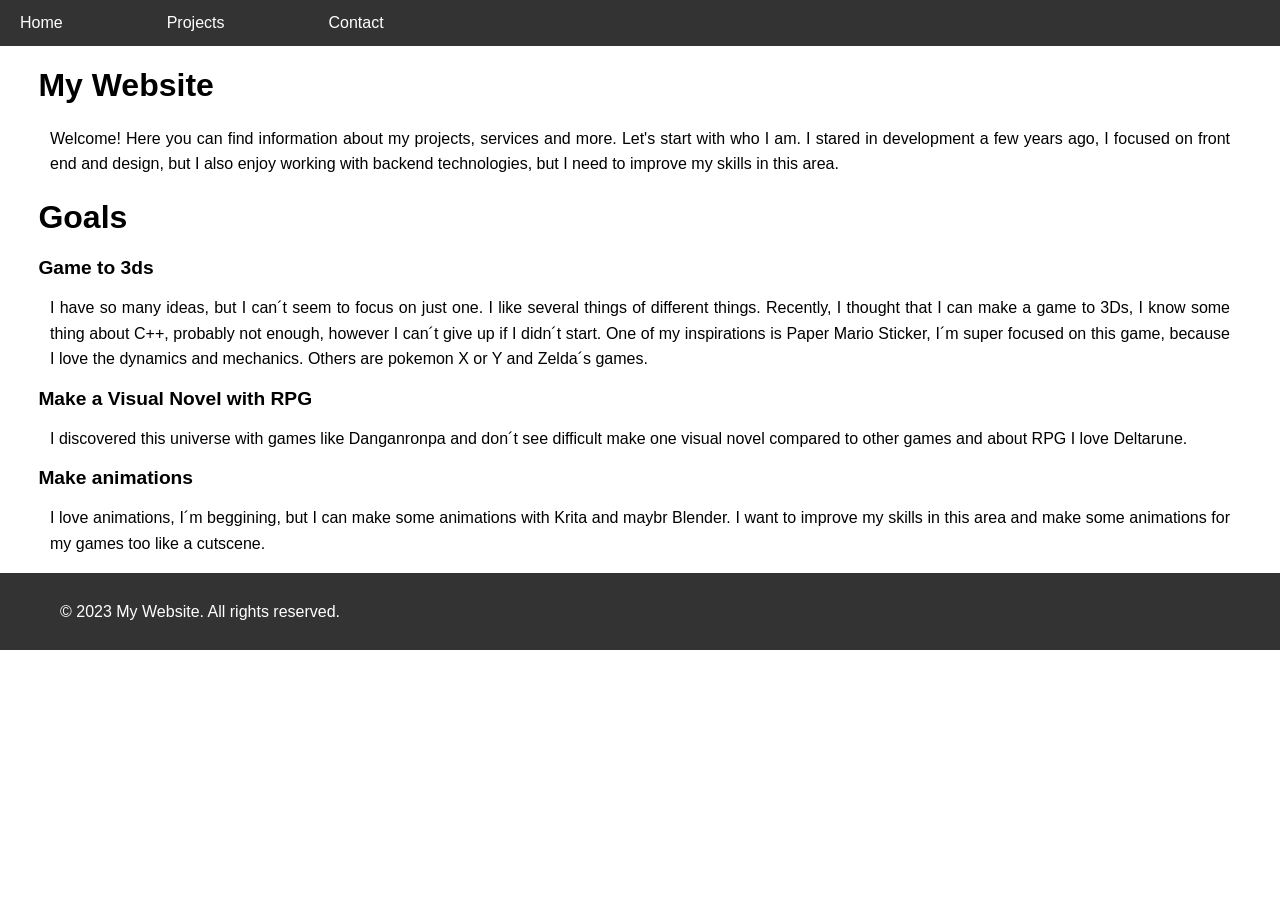
==== index.html @ 532c8a58 "Added Index and style." ====
<!DOCTYPE html>
<html lang="en">
<head>
    <meta charset="UTF-8">
    <meta name="viewport" content="width=device-width, initial-scale=1.0">
    <title> Webiste</title>
    <link rel="stylesheet" href="style.css">
</head>

<body>
    <nav>
        <a href="index.html">Home</a>
        <a href="Projects.html"> Projects</a>
        <a href="contact.html">Contact</a>
    </nav>

    <main>
        <h1>My Website</h1>
        <p>Welcome! Here you can find information about my projects, services and more.
        Let's start with who I am. I stared in development a few years ago,  I focused on front end and design, but I also enjoy working with backend technologies, but I need to improve my skills in this area.</p>

        <h1>Goals</h1>
        <span> Game to 3ds</span>
            <p> I have so many ideas, but I can´t seem to focus on just one. I like several things of different things. Recently, I thought that I can make a game to 3Ds, I know some thing about C++, probably not enough, however I can´t give up if I didn´t start.
            One of my inspirations is Paper Mario Sticker, I´m super focused on this game, because I love the dynamics and mechanics. Others are pokemon X or Y and Zelda´s games. </p>

        
        <span> Make a Visual Novel with RPG </span>
            <p> I discovered this universe with games like Danganronpa and don´t see difficult make one visual novel compared to other games and about RPG I love Deltarune. </p>

        <span> Make animations </span>
            <p> I love animations, I´m beggining, but I can make some animations with Krita and maybr Blender. I want to improve my skills in this area and make some animations for my games too like a cutscene. </p>
    </main>

    <footer>
        <p>&copy; 2023 My Website. All rights reserved.</p>
    </footer>
</body>
</html>
---- style.css ----
body {
    font-family:'Segoe UI', Tahoma, Geneva, Verdana, sans-serif;
    margin: 0;
}

nav{
    width: 100%;
    display: flex;
    background-color: #333;
    margin: 0;
    gap: 3% max(5%);
}

a{
    color: white;
    text-decoration: none;
    padding: 14px 20px;
    display: inline-block;
}

p {
    flex: 1;
    text-align: justify;
    hyphens: auto;
    line-height: 1.6;
    padding: 0 50px;
}

h1{
    margin-left: 3%;
    animation: aparecer 1s ease-out;
}

span{
    animation: Color 1.5s infinite;
    font-weight: bold;
    margin: 10px 3%;
    font-size: 1.2em;
}

footer{
    background-color: #333;
    color: white;
    text-align: center;
    padding: 10px;
    bottom: 0;
    width: 100%;
}

@keyframes aparecer {
    from {
        opacity: 0.5;
        transform: translateY(20px);
    }
    to {
        opacity: 1;
        transform: translateY(0);
    }
}

@keyframes Color {
    0% {
        color: #000000;
        
    }

    30% {
        color: #0f9b92;
    }

    50% {
        color: #920fb3;
    }

    70% {
        color: #e78f09a1;
    }

    90%{
        color: #e21111a1;
    }

    100%{
        color: #ff1f1fa1;
    }
}
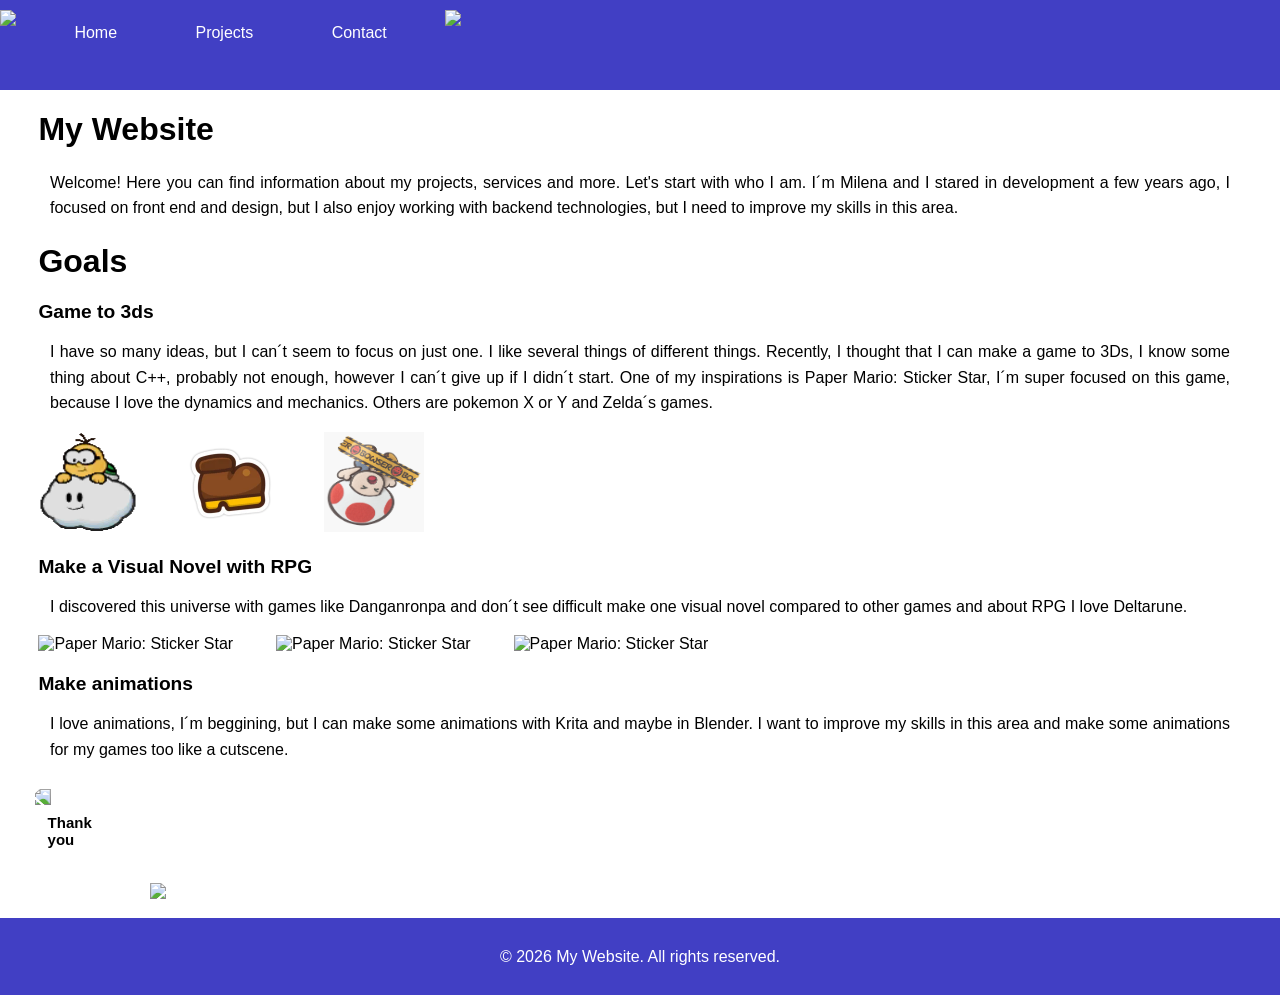
==== commit 5b029327: "finished the index" ====
--- a/index.html
+++ b/index.html
@@ -9,31 +9,50 @@
 
 <body>
     <nav>
+        <img src="https://deltarune.wiki/images/thumb/Tenna_funnytext_tv_time.gif/250px-Tenna_funnytext_tv_time.gif.webp?cb=f3o73q&h=thumb.php&f=Tenna_funnytext_tv_time.gif" class="TvTime">
         <a href="index.html">Home</a>
-        <a href="Projects.html"> Projects</a>
+        <a href="projects.html"> Projects</a>
         <a href="contact.html">Contact</a>
+
+        <img src="https://deltarune.wiki/images/Jevil_battle_unused_dancing.gif?cb=2aee37&h=thumb.php&f=Jevil_battle_unused_dancing.gif" class="popUp">
     </nav>
 
     <main>
         <h1>My Website</h1>
         <p>Welcome! Here you can find information about my projects, services and more.
-        Let's start with who I am. I stared in development a few years ago,  I focused on front end and design, but I also enjoy working with backend technologies, but I need to improve my skills in this area.</p>
+        Let's start with who I am. I´m Milena and I stared in development a few years ago,  I focused on front end and design, but I also enjoy working with backend technologies, but I need to improve my skills in this area.</p>
 
         <h1>Goals</h1>
         <span> Game to 3ds</span>
             <p> I have so many ideas, but I can´t seem to focus on just one. I like several things of different things. Recently, I thought that I can make a game to 3Ds, I know some thing about C++, probably not enough, however I can´t give up if I didn´t start.
-            One of my inspirations is Paper Mario Sticker, I´m super focused on this game, because I love the dynamics and mechanics. Others are pokemon X or Y and Zelda´s games. </p>
+            One of my inspirations is Paper Mario: Sticker Star, I´m super focused on this game, because I love the dynamics and mechanics. Others are pokemon X or Y and Zelda´s games. </p>
 
-        
+            <img src="Lakitu.png" alt="Paper Mario: Sticker Star" width="300" class="Lakitu">
+            <img src="Jump.png" alt="Paper Mario: Sticker Star" width="300" class="Jump">
+            <img src="Toad.png" alt="Paper Mario: Sticker Star" width="300" class="Toad">
+
+        <br>
         <span> Make a Visual Novel with RPG </span>
             <p> I discovered this universe with games like Danganronpa and don´t see difficult make one visual novel compared to other games and about RPG I love Deltarune. </p>
+            
+            <img src="https://deltarune.wiki/images/Ralsei_battle_spell_hatless.gif?cb=gpomkb&h=thumb.php&f=Ralsei_battle_spell_hatless.gif" alt="Paper Mario: Sticker Star" width="300" class="Ralsei">
+            <img src="https://deltarune.wiki/images/Kris_overworld_run_sword.gif?cb=jfrg46&h=thumb.php&f=Kris_overworld_run_sword.gif" alt="Paper Mario: Sticker Star" width="300" class="Kris">
+            <img src="https://deltarune.wiki/images/Shadowguy_battle_idle.gif?cb=h7a5kt&h=thumb.php&f=Shadowguy_battle_idle.gif.png" alt="Paper Mario: Sticker Star" width="300" class="ShadowGuy">
 
+            <br> 
         <span> Make animations </span>
-            <p> I love animations, I´m beggining, but I can make some animations with Krita and maybr Blender. I want to improve my skills in this area and make some animations for my games too like a cutscene. </p>
+            <p> I love animations, I´m beggining, but I can make some animations with Krita and maybe in Blender. I want to improve my skills in this area and make some animations for my games too like a cutscene. </p>
+
+            <div class="container">
+            <img src="https://i.pinimg.com/736x/4c/44/a0/4c44a0d4a9a6cee12a0103460ac9da37.jpg" class="paper">
+            <span class="Thanks"> Thank you</span>
+            </div>
+            <br>
+             <img src="https://www.mariowiki.com/images/thumb/archive/8/8c/20151011154523%21SMM-SMB-Boo-Hiding.png/120px-SMM-SMB-Boo-Hiding.png?24d93" class="Boo">
     </main>
 
     <footer>
-        <p>&copy; 2023 My Website. All rights reserved.</p>
+        <p>&copy; 2026 My Website. All rights reserved.</p>
     </footer>
 </body>
 </html>
--- a/style.css
+++ b/style.css
@@ -6,9 +6,10 @@
 nav{
     width: 100%;
     display: flex;
-    background-color: #333;
+    background-color: #413fc4;
     margin: 0;
-    gap: 3% max(5%);
+    padding: 10px 0;
+    gap: 3%;
 }
 
 a{
@@ -32,19 +33,101 @@
 }
 
 span{
-    animation: Color 1.5s infinite;
     font-weight: bold;
     margin: 10px 3%;
     font-size: 1.2em;
+    animation: cores 1.5s infinite;
 }
 
 footer{
-    background-color: #333;
+    background-color: #413fc4;
     color: white;
     text-align: center;
-    padding: 10px;
+    padding: 10px 0;
     bottom: 0;
     width: 100%;
+}
+
+footer p{
+    text-align: center;
+}
+
+.Lakitu{
+    margin-bottom: 20px; 
+    margin-left: 3%;  
+    height: 100px;
+    width: 100px;
+    max-width: 200px;
+    max-height: 200px;
+    animation: voar 1.5s infinite;
+}
+
+.Jump{
+    margin-bottom: 20px; 
+    margin-left: 3%;  
+    height: 100px;
+    width: 100px;
+    max-width: 200px;
+    max-height: 200px;
+    animation: balançar 2s infinite;
+}
+
+.Toad{
+    margin-bottom: 20px; 
+    margin-left: 3%;  
+    height: 100px;
+    width: 100px;
+    max-width: 200px;
+    max-height: 200px;
+    opacity: 0.79;
+    animation: distorcer 1.5s infinite;
+}
+
+.Ralsei, .Kris, .ShadowGuy{
+    margin-bottom: 20px; 
+    margin-left: 3%;  
+    height: 100px;
+    width: 100px;
+    max-width: 200px;
+    max-height: 200px;
+}
+
+.TvTime{
+    animation: expandir 2s infinite;
+}
+
+.popUp{
+    height: 70px;
+}
+
+.paper{
+    justify-self: center;
+    height: 80px;
+    padding: 10px 35px;
+    transform: scaleX(-1);
+}
+
+.Boo{
+    height: 100px;
+    padding: 0 150px;
+    margin-bottom: 15px;
+    animation: voar 1.5s infinite;
+}
+
+.container {
+    position: relative;
+    display: inline-block;
+}
+
+.container img {
+    display: block;
+}
+
+.container span {
+    position: absolute;
+    top: 25px;
+    left: 45px;
+    font-size: 15px;
 }
 
 @keyframes aparecer {
@@ -58,7 +141,7 @@
     }
 }
 
-@keyframes Color {
+@keyframes cores {
     0% {
         color: #000000;
         
@@ -85,3 +168,41 @@
     }
 }
 
+    @keyframes voar {
+        0% {
+            transform: translateY(0);
+        }
+        50% {
+            transform: translateY(-10px);
+        }
+        100% {
+            transform: translateY(0);
+        }
+    }
+
+    @keyframes balançar {
+    0% { transform: rotate(0deg); }
+    25% { transform: rotate(20deg); }
+    50% { transform: rotate(-20deg); }
+    75% { transform: rotate(20deg); }
+    100% { transform: rotate(0deg); }
+}
+
+    @keyframes distorcer {
+    0%{
+        transform: skewX(-10deg);
+    }
+    25% {
+        transform: skewX(10deg);
+    }
+}
+
+    @keyframes expandir {
+        0% {
+            transform: scale(0);
+        }
+
+        100% {
+            transform: scale(0.7);
+        }
+    }
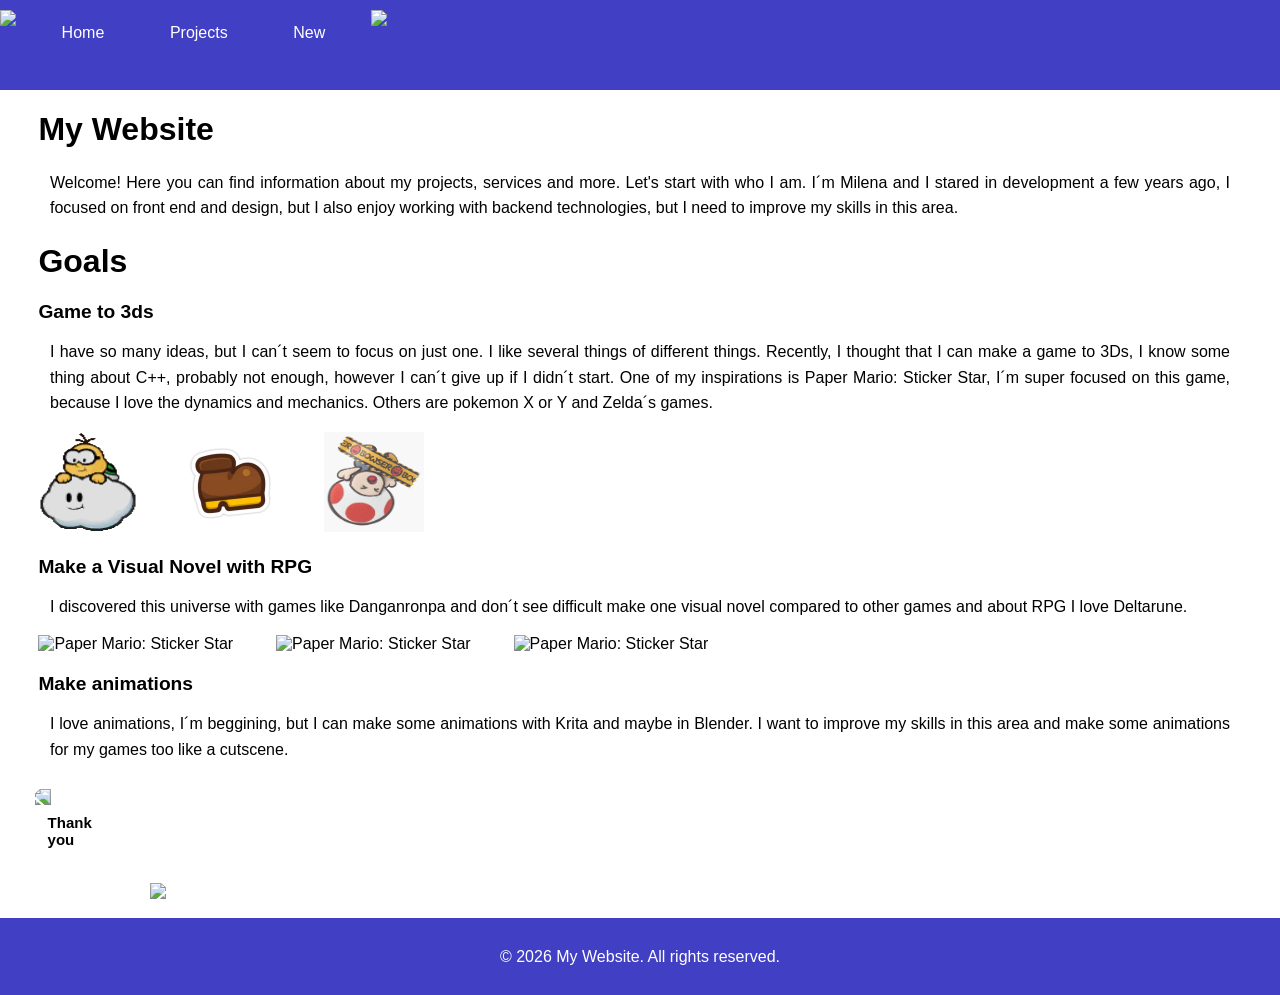
==== commit 46730aa5: "added news pages" ====
--- a/index.html
+++ b/index.html
@@ -12,7 +12,7 @@
         <img src="https://deltarune.wiki/images/thumb/Tenna_funnytext_tv_time.gif/250px-Tenna_funnytext_tv_time.gif.webp?cb=f3o73q&h=thumb.php&f=Tenna_funnytext_tv_time.gif" class="TvTime">
         <a href="index.html">Home</a>
         <a href="projects.html"> Projects</a>
-        <a href="contact.html">Contact</a>
+        <a href="new.html">New</a>
 
         <img src="https://deltarune.wiki/images/Jevil_battle_unused_dancing.gif?cb=2aee37&h=thumb.php&f=Jevil_battle_unused_dancing.gif" class="popUp">
     </nav>
--- a/style.css
+++ b/style.css
@@ -5,11 +5,12 @@
 
 nav{
     width: 100%;
+    max-width: 110%;
     display: flex;
     background-color: #413fc4;
     margin: 0;
     padding: 10px 0;
-    gap: 3%;
+    gap: 2%;
 }
 
 a{
@@ -28,7 +29,8 @@
 }
 
 h1{
-    margin-left: 3%;
+    margin: 21 20;
+    margin-left: 3% !important; 
     animation: aparecer 1s ease-out;
 }
 
@@ -130,6 +132,7 @@
     font-size: 15px;
 }
 
+
 @keyframes aparecer {
     from {
         opacity: 0.5;
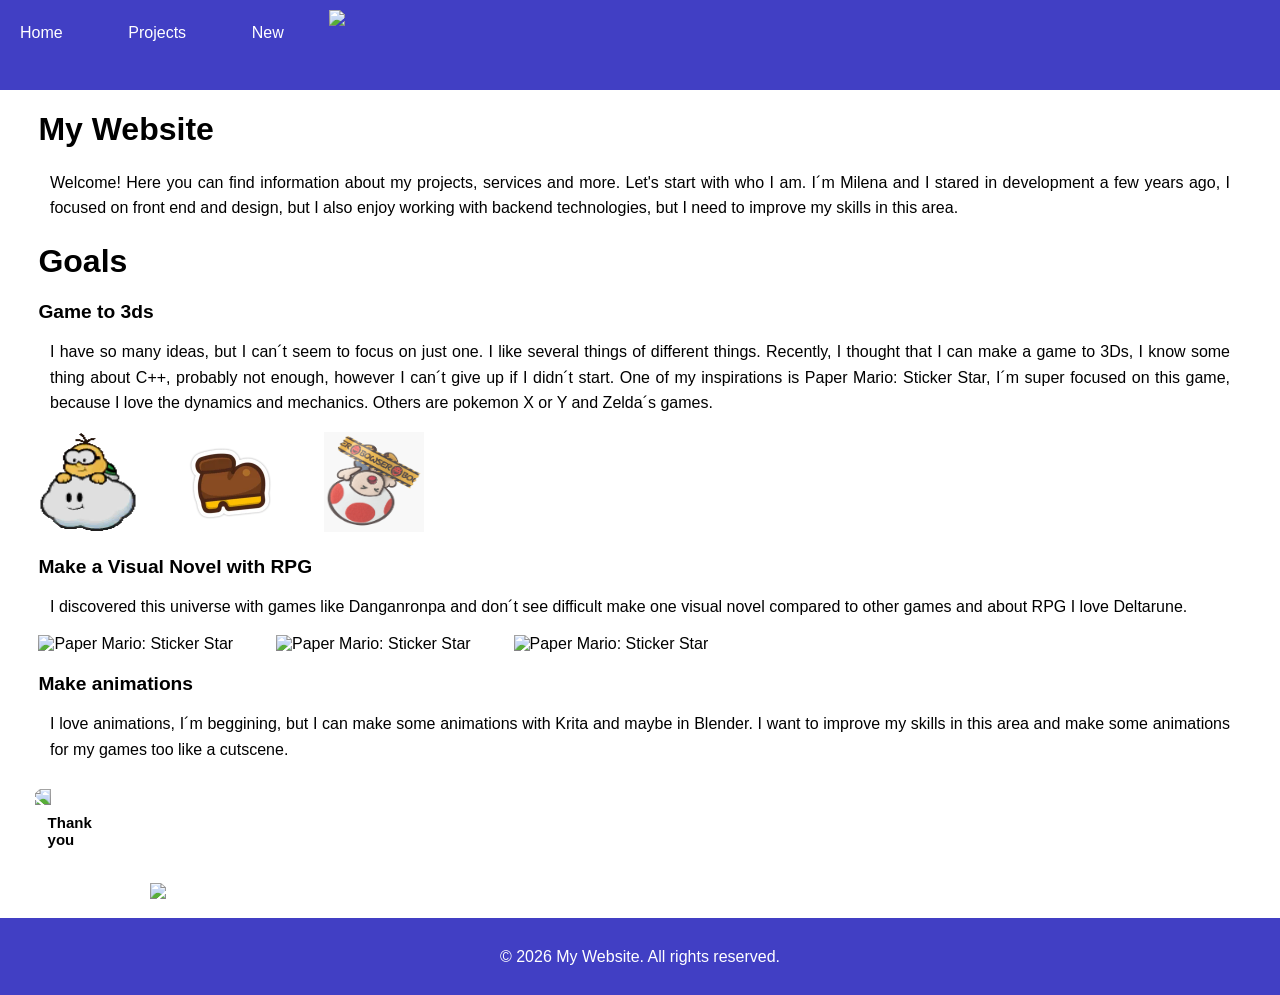
==== commit 3d01c5a2: "I removed pop-ups" ====
--- a/index.html
+++ b/index.html
@@ -4,12 +4,11 @@
     <meta charset="UTF-8">
     <meta name="viewport" content="width=device-width, initial-scale=1.0">
     <title> Webiste</title>
-    <link rel="stylesheet" href="style.css">
+    <link rel="stylesheet" href="index.css">
 </head>
 
 <body>
     <nav>
-        <img src="https://deltarune.wiki/images/thumb/Tenna_funnytext_tv_time.gif/250px-Tenna_funnytext_tv_time.gif.webp?cb=f3o73q&h=thumb.php&f=Tenna_funnytext_tv_time.gif" class="TvTime">
         <a href="index.html">Home</a>
         <a href="projects.html"> Projects</a>
         <a href="new.html">New</a>
--- a/index.css
+++ b/index.css
@@ -0,0 +1,212 @@
+body {
+    font-family:'Segoe UI', Tahoma, Geneva, Verdana, sans-serif;
+    margin: 0;
+}
+
+nav{
+    width: 100%;
+    max-width: 200%;
+    display: flex;
+    background-color: #413fc4;
+    margin: 0;
+    padding: 10px 0;
+    gap: 2%;
+}
+
+a{
+    color: white;
+    text-decoration: none;
+    padding: 14px 20px;
+    display: inline-block;
+}
+
+p {
+    flex: 1;
+    text-align: justify;
+    hyphens: auto;
+    line-height: 1.6;
+    padding: 0 50px;
+}
+
+h1{
+    margin: 21 20;
+    margin-left: 3% !important; 
+    animation: aparecer 1s ease-out;
+}
+
+span{
+    font-weight: bold;
+    margin: 10px 3%;
+    font-size: 1.2em;
+    animation: cores 1.5s infinite;
+}
+
+footer{
+    background-color: #413fc4;
+    color: white;
+    text-align: center;
+    padding: 10px 0;
+    bottom: 0;
+    width: 100%;
+    max-width: 200%;
+}
+
+footer p{
+    text-align: center;
+}
+
+.Lakitu{
+    margin-bottom: 20px; 
+    margin-left: 3%;  
+    height: 100px;
+    width: 100px;
+    max-width: 200px;
+    max-height: 200px;
+    animation: voar 1.5s infinite;
+}
+
+.Jump{
+    margin-bottom: 20px; 
+    margin-left: 3%;  
+    height: 100px;
+    width: 100px;
+    max-width: 200px;
+    max-height: 200px;
+    animation: balançar 2s infinite;
+}
+
+.Toad{
+    margin-bottom: 20px; 
+    margin-left: 3%;  
+    height: 100px;
+    width: 100px;
+    max-width: 200px;
+    max-height: 200px;
+    opacity: 0.79;
+    animation: distorcer 1.5s infinite;
+}
+
+.Ralsei, .Kris, .ShadowGuy{
+    margin-bottom: 20px; 
+    margin-left: 3%;  
+    height: 100px;
+    width: 100px;
+    max-width: 200px;
+    max-height: 200px;
+}
+
+.TvTime{
+    animation: expandir 2s infinite;
+}
+
+.popUp{
+    height: 70px;
+}
+
+.paper{
+    justify-self: center;
+    height: 80px;
+    padding: 10px 35px;
+    transform: scaleX(-1);
+}
+
+.Boo{
+    height: 100px;
+    padding: 0 150px;
+    margin-bottom: 15px;
+    animation: voar 1.5s infinite;
+}
+
+.container {
+    position: relative;
+    display: inline-block;
+}
+
+.container img {
+    display: block;
+}
+
+.container span {
+    position: absolute;
+    top: 25px;
+    left: 45px;
+    font-size: 15px;
+}
+
+
+@keyframes aparecer {
+    from {
+        opacity: 0.5;
+        transform: translateY(20px);
+    }
+    to {
+        opacity: 1;
+        transform: translateY(0);
+    }
+}
+
+@keyframes cores {
+    0% {
+        color: #000000;
+        
+    }
+
+    30% {
+        color: #0f9b92;
+    }
+
+    50% {
+        color: #920fb3;
+    }
+
+    70% {
+        color: #e78f09a1;
+    }
+
+    90%{
+        color: #e21111a1;
+    }
+
+    100%{
+        color: #ff1f1fa1;
+    }
+}
+
+    @keyframes voar {
+        0% {
+            transform: translateY(0);
+        }
+        50% {
+            transform: translateY(-10px);
+        }
+        100% {
+            transform: translateY(0);
+        }
+    }
+
+    @keyframes balançar {
+    0% { transform: rotate(0deg); }
+    25% { transform: rotate(20deg); }
+    50% { transform: rotate(-20deg); }
+    75% { transform: rotate(20deg); }
+    100% { transform: rotate(0deg); }
+}
+
+    @keyframes distorcer {
+    0%{
+        transform: skewX(-10deg);
+    }
+    25% {
+        transform: skewX(10deg);
+    }
+}
+
+    @keyframes expandir {
+        0% {
+            transform: scale(0);
+        }
+
+        100% {
+            transform: scale(0.7);
+        }
+    }
